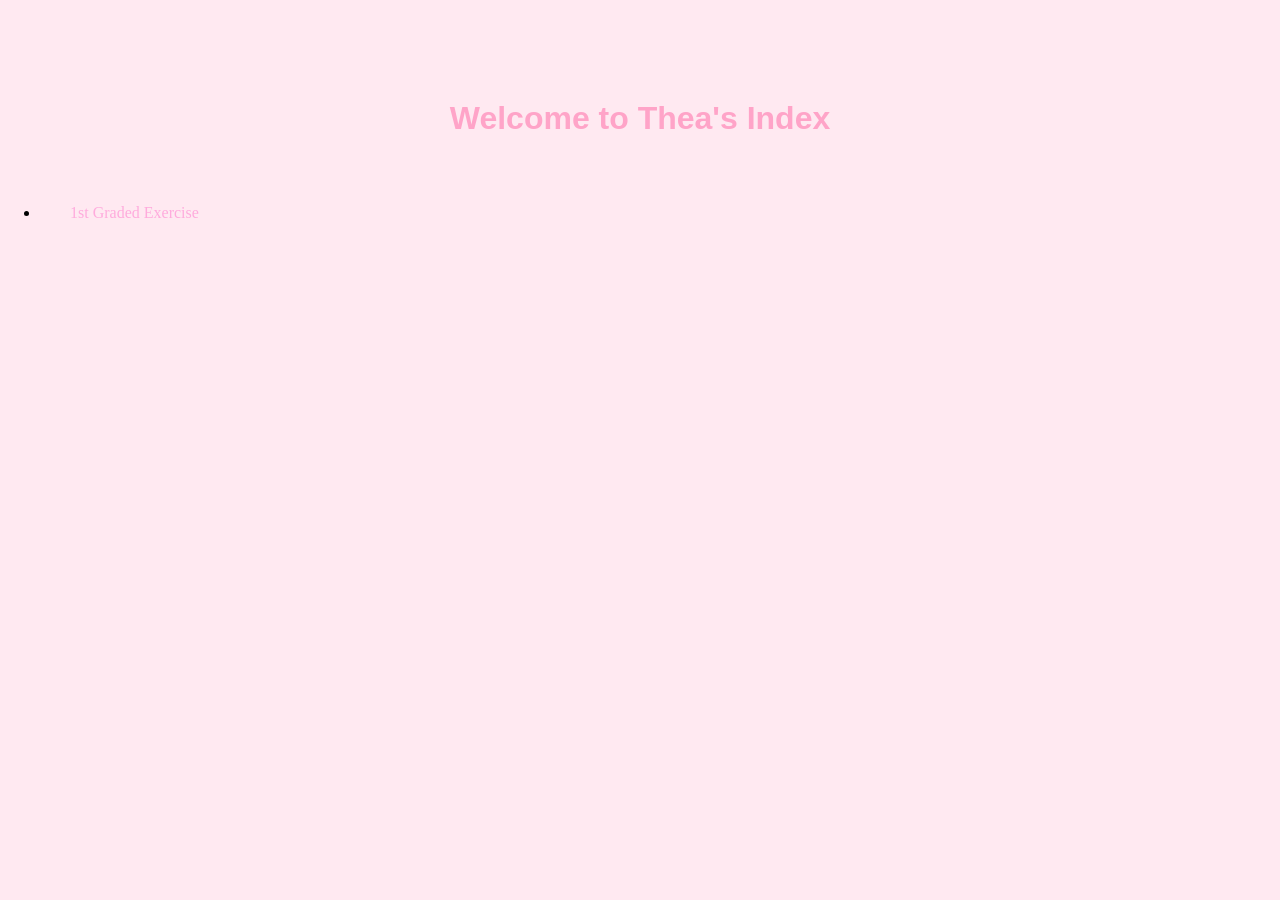
==== index.html @ cb037b3c "modify 1st graded, make 2nd graded, delete unecessary files" ====
<!DOCTYPE html>
<html>
<head>
  <title>Index</title>
    <style>
    body {
        background-color: rgb(255, 233, 241);
        margin: 0;
        padding: 0;
    }

    ul li a {
    display: flex;
    align-items: center;
    color: #ffabdd;
    padding: 20px 30px;
    text-decoration: none;
    height: 70px;
    }

    ul li a:hover {
        background-color: #ffa1c2;
        color: black;
    }
    h1 {
    color: #ffa4c8;
    margin-top: 100px;
    font-family: 'BBH Sans Hegarty', sans-serif;
    text-align: center;
}

    h2 {
        color: #ff9cd8;
        margin-top: 30px;
        font-family: 'DM Sans', sans-serif;
        text-align: center;
    }
    </style>
</head>

<body>
 <h1>Welcome to Thea's Index</h1>

 <ul>
   <li><a href="q41gPotassiumVeloso.html">1st Graded Exercise</a></li>
 </ul>
 
</body>
</html>
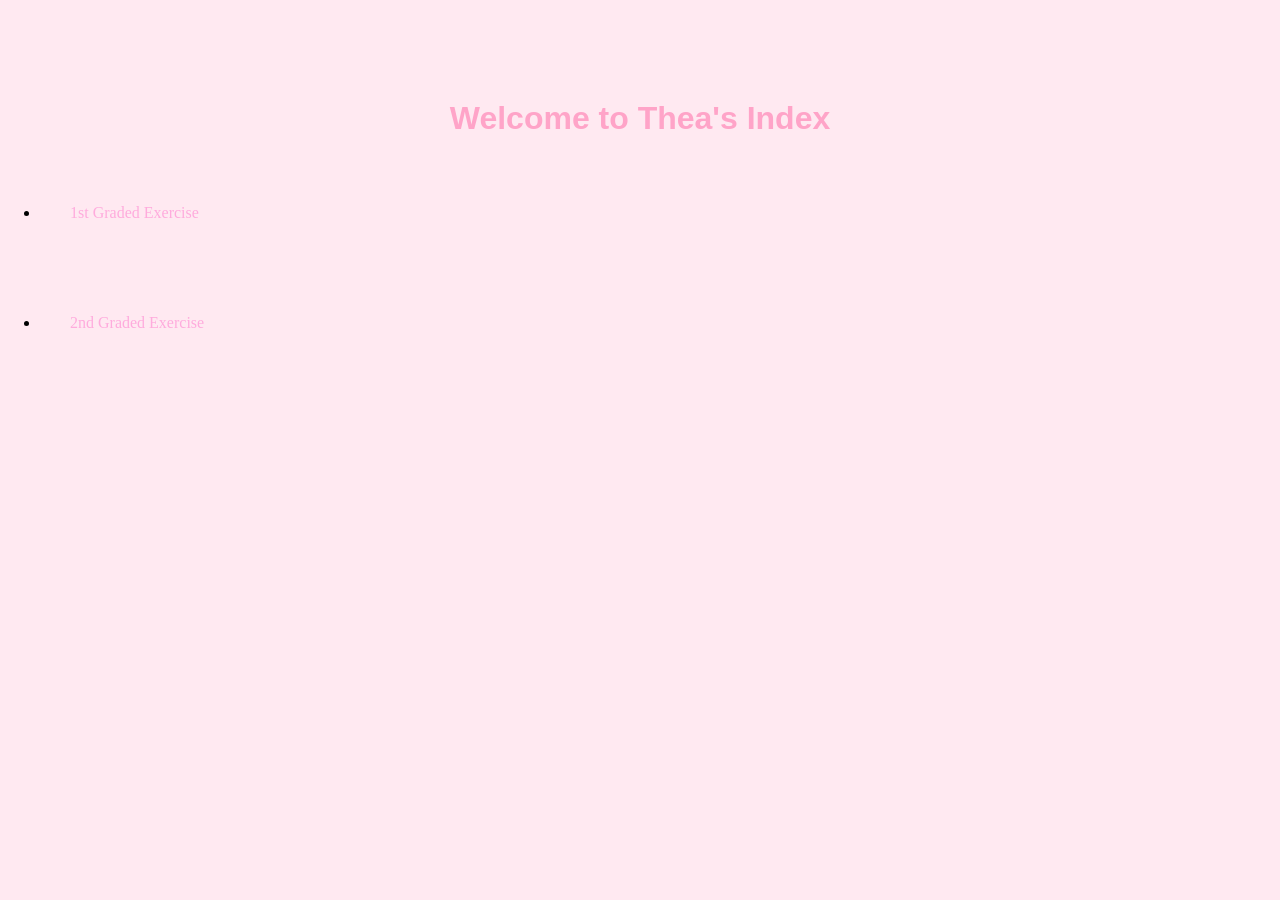
==== commit 8cc3bbfe: "add link for 2nd graded" ====
--- a/index.html
+++ b/index.html
@@ -43,6 +43,7 @@
 
  <ul>
    <li><a href="q41gPotassiumVeloso.html">1st Graded Exercise</a></li>
+    <li><a href="q42gPotassiumVeloso.html">2nd Graded Exercise</a></li>
  </ul>
  
 </body>
